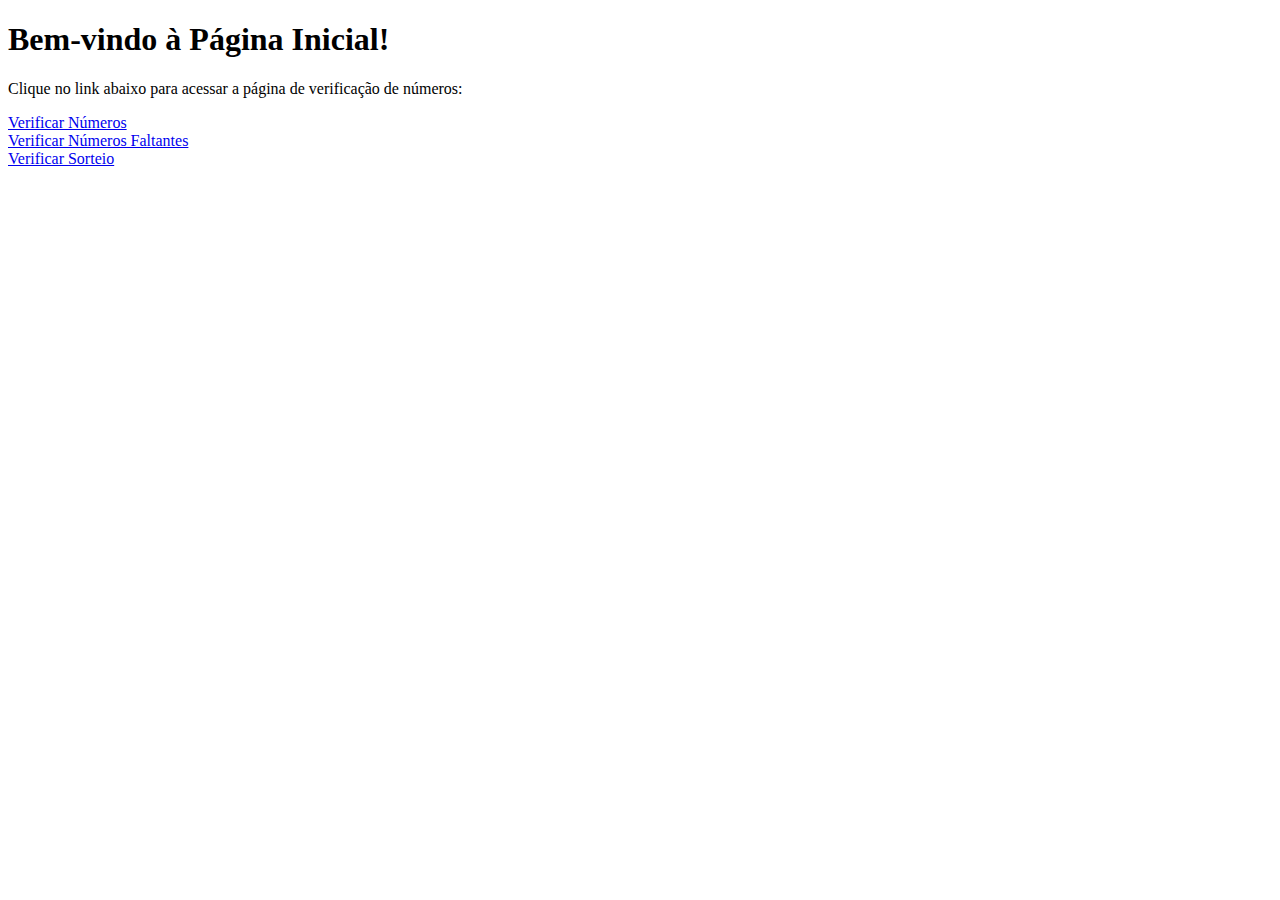
==== templates/home.html @ 257ac713 "Site para verificação de Dezenas da Lotofácil" ====
<!DOCTYPE html>
<html lang="pt-br">
<head>
    <meta charset="UTF-8">
    <meta name="viewport" content="width=device-width, initial-scale=1.0">
    <title>Home Page</title>
    <link rel="stylesheet" href="{{ url_for('static', filename='styles.css') }}">
</head>
<body>
    <h1>Bem-vindo à Página Inicial!</h1>
    <p>Clique no link abaixo para acessar a página de verificação de números:</p>
    <a href="/verificar">Verificar Números</a>
    <br>
    <a href="/verificar-numeros">Verificar Números Faltantes</a>
    <br>
    <a href="/verificar-sorteio">Verificar Sorteio</a>
</body>
</html>
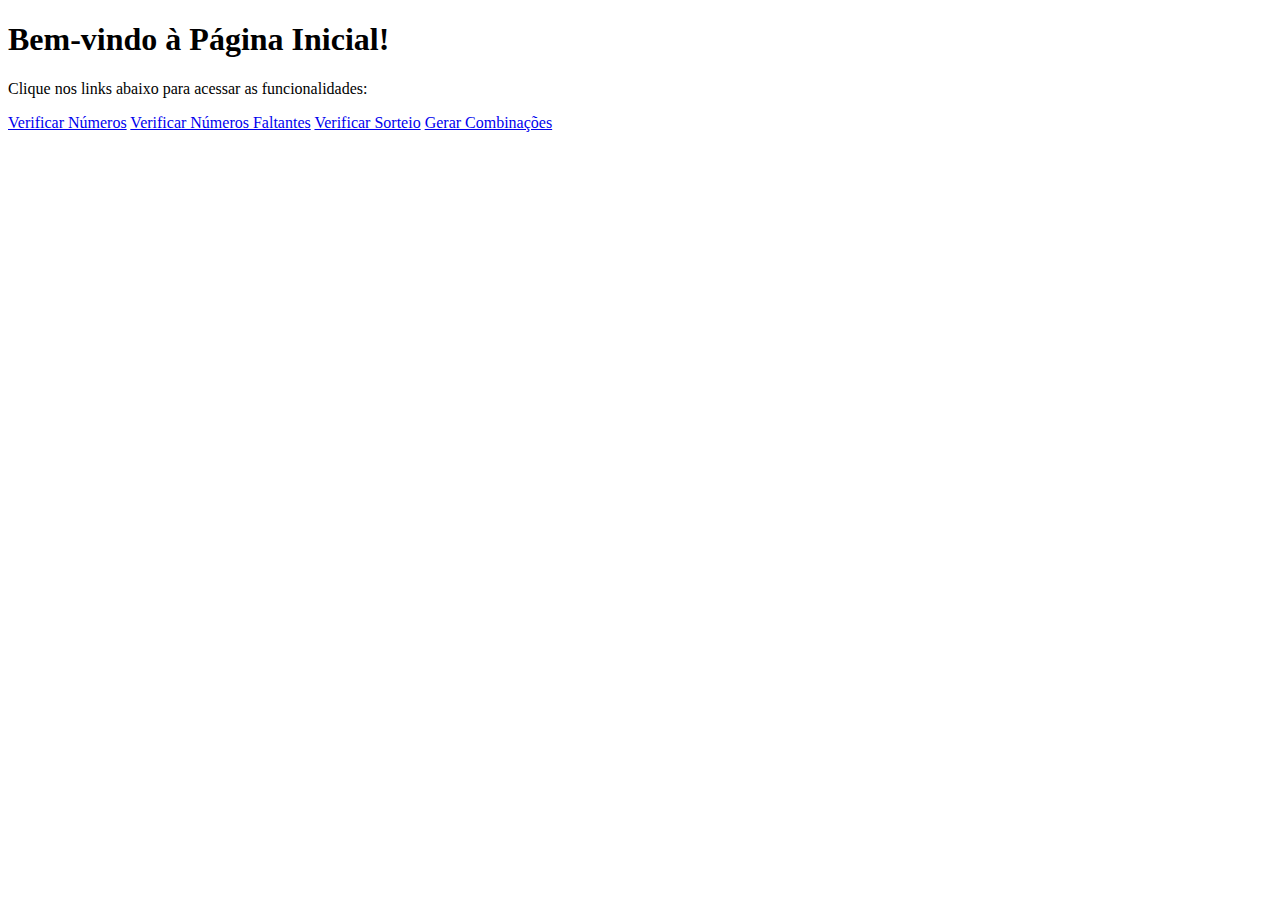
==== commit 1c7959b0: "Refatoração e melhorias visuais e adição do Botão combinação" ====
--- a/templates/home.html
+++ b/templates/home.html
@@ -8,11 +8,12 @@
 </head>
 <body>
     <h1>Bem-vindo à Página Inicial!</h1>
-    <p>Clique no link abaixo para acessar a página de verificação de números:</p>
-    <a href="/verificar">Verificar Números</a>
-    <br>
-    <a href="/verificar-numeros">Verificar Números Faltantes</a>
-    <br>
-    <a href="/verificar-sorteio">Verificar Sorteio</a>
+    <p>Clique nos links abaixo para acessar as funcionalidades:</p>
+    <div class="links-container">
+        <a href="/verificar">Verificar Números</a>
+        <a href="/verificar-numeros">Verificar Números Faltantes</a>
+        <a href="/verificar-sorteio">Verificar Sorteio</a>
+        <a href="/gerar-combinacoes-page">Gerar Combinações</a>
+    </div>
 </body>
 </html>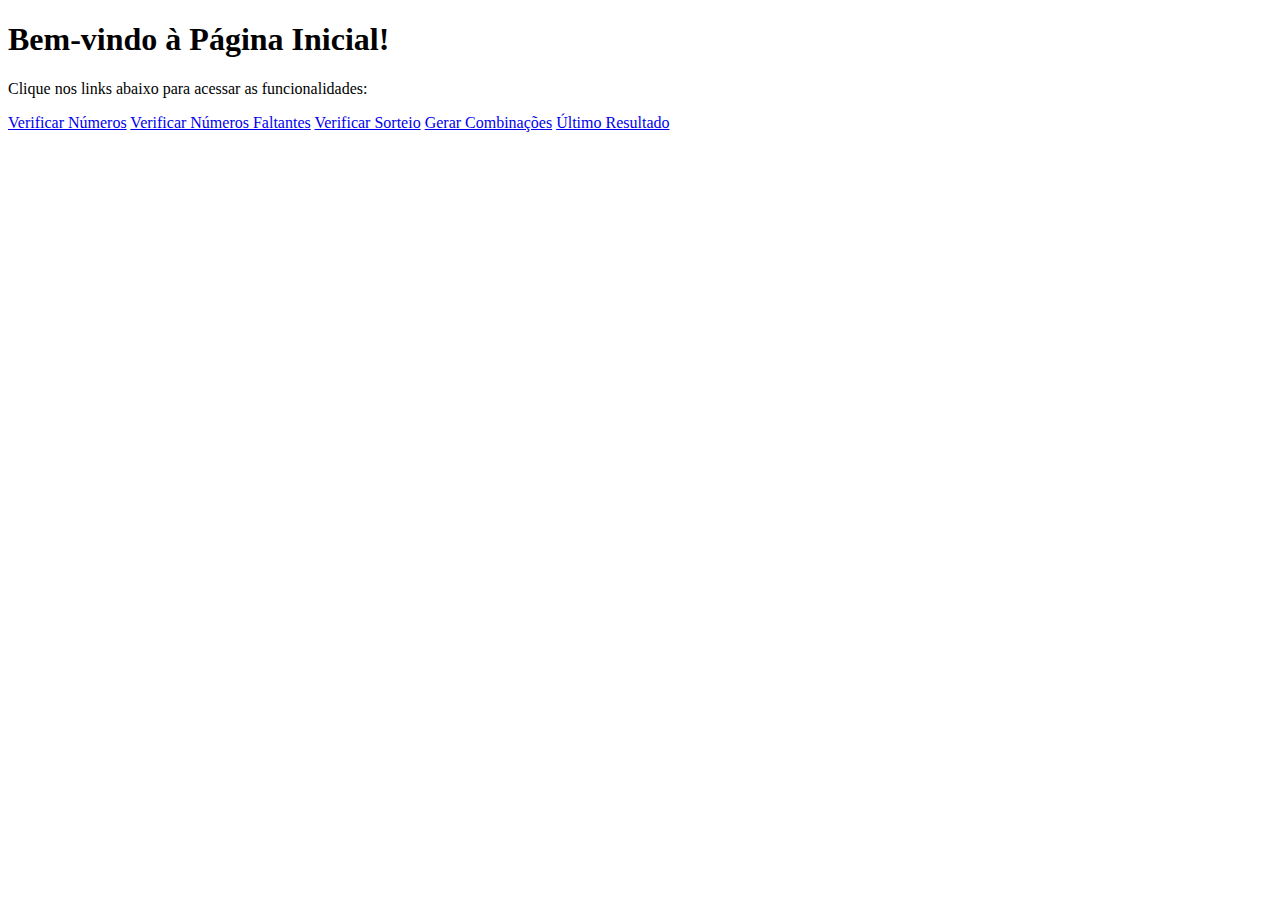
==== commit f0c76911: "Descrição das alterações" ====
--- a/templates/home.html
+++ b/templates/home.html
@@ -14,6 +14,7 @@
         <a href="/verificar-numeros">Verificar Números Faltantes</a>
         <a href="/verificar-sorteio">Verificar Sorteio</a>
         <a href="/gerar-combinacoes-page">Gerar Combinações</a>
+        <a href="/ultimo-resultado" class="ultimo-resultado-btn">Último Resultado</a>
     </div>
 </body>
 </html>